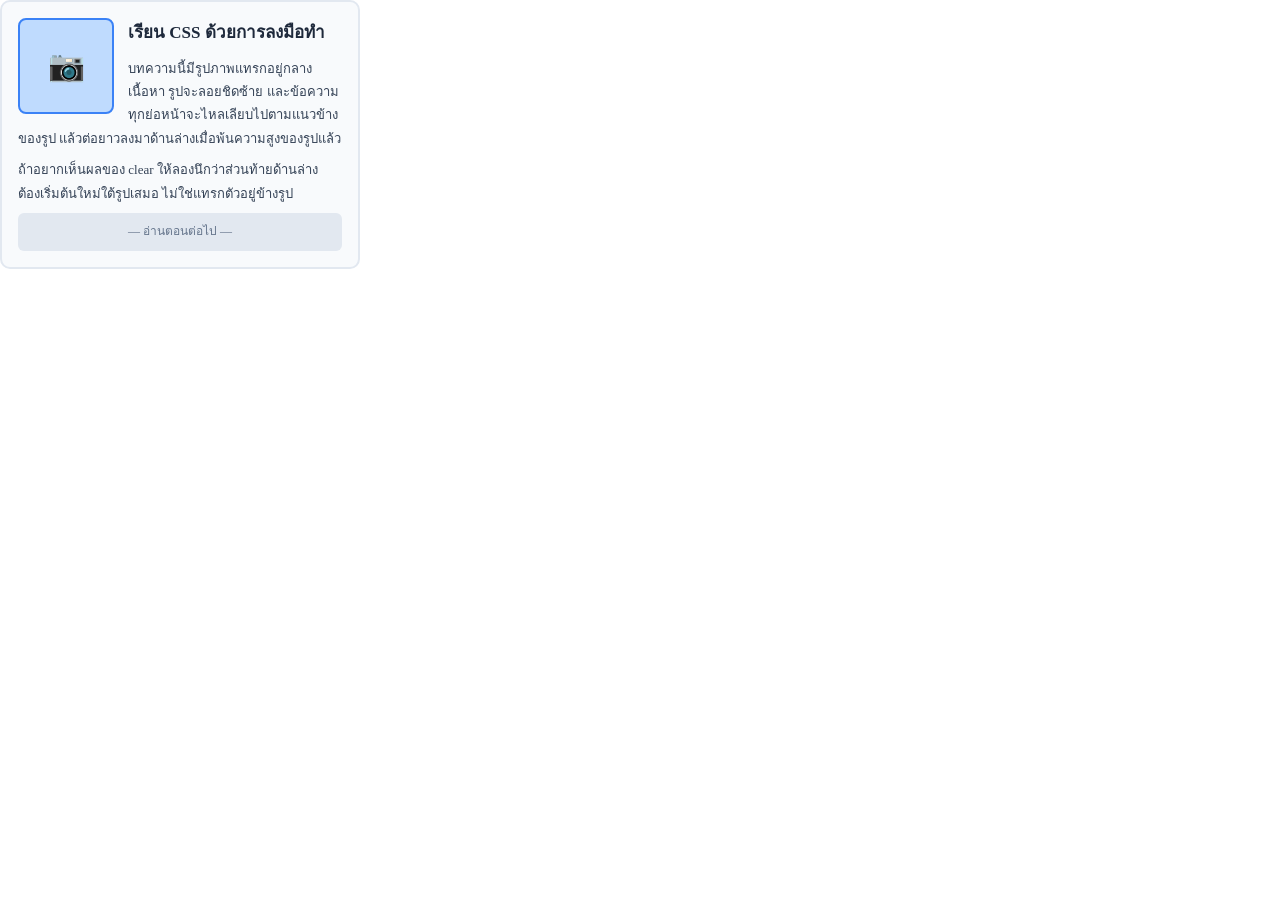
==== workshop2.html @ 31f67a08 "CSS Home work 4" ====
<!doctype html>
<html lang="en">
  <head>
    <meta charset="UTF-8" />
    <meta name="viewport" content="width=device-width, initial-scale=1.0" />
    <link rel="stylesheet" href="./workshop2.css" />
    <title>Document</title>
  </head>
  <body>
    <article class="article">
      <div class="photo">📷</div>
      <h2 class="headline">เรียน CSS ด้วยการลงมือทำ</h2>
      <p class="text">
        บทความนี้มีรูปภาพแทรกอยู่กลางเนื้อหา รูปจะลอยชิดซ้าย
        และข้อความทุกย่อหน้าจะไหลเลียบไปตามแนวข้างของรูป
        แล้วต่อยาวลงมาด้านล่างเมื่อพ้นความสูงของรูปแล้ว
      </p>
      <p class="text">
        ถ้าอยากเห็นผลของ clear ให้ลองนึกว่าส่วนท้ายด้านล่าง
        ต้องเริ่มต้นใหม่ใต้รูปเสมอ ไม่ใช่แทรกตัวอยู่ข้างรูป
      </p>
      <div class="footer">— อ่านตอนต่อไป —</div>
    </article>
  </body>
</html>
---- workshop2.css ----
* {
    box-sizing: border-box;
    padding: 0;
    margin: 0;
}

.article {
  width: 360px;
  padding: 16px;
  background: #f8fafc;
  border: 2px solid #e2e8f0;
  border-radius: 10px;
  font-size: 13px;
  line-height: 1.8;
}
.photo {
  float: left;
  width: 96px;
  height: 96px;
  margin: 0 14px 8px 0;
  background: #bfdbfe;
  border: 2px solid #3b82f6;
  border-radius: 8px;
  font-size: 30px;
  line-height: 92px;
  text-align: center;
}
.headline {
  margin: 0 0 8px 0;
  font-size: 17px;
  color: #1e293b;
}
.text {
  margin: 0 0 8px 0;
  color: #334155;
}
.footer {
  clear: both;
  margin-top: 8px;
  padding: 8px 12px;
  background: #e2e8f0;
  border-radius: 6px;
  font-size: 12px;
  color: #64748b;
  text-align: center;
}
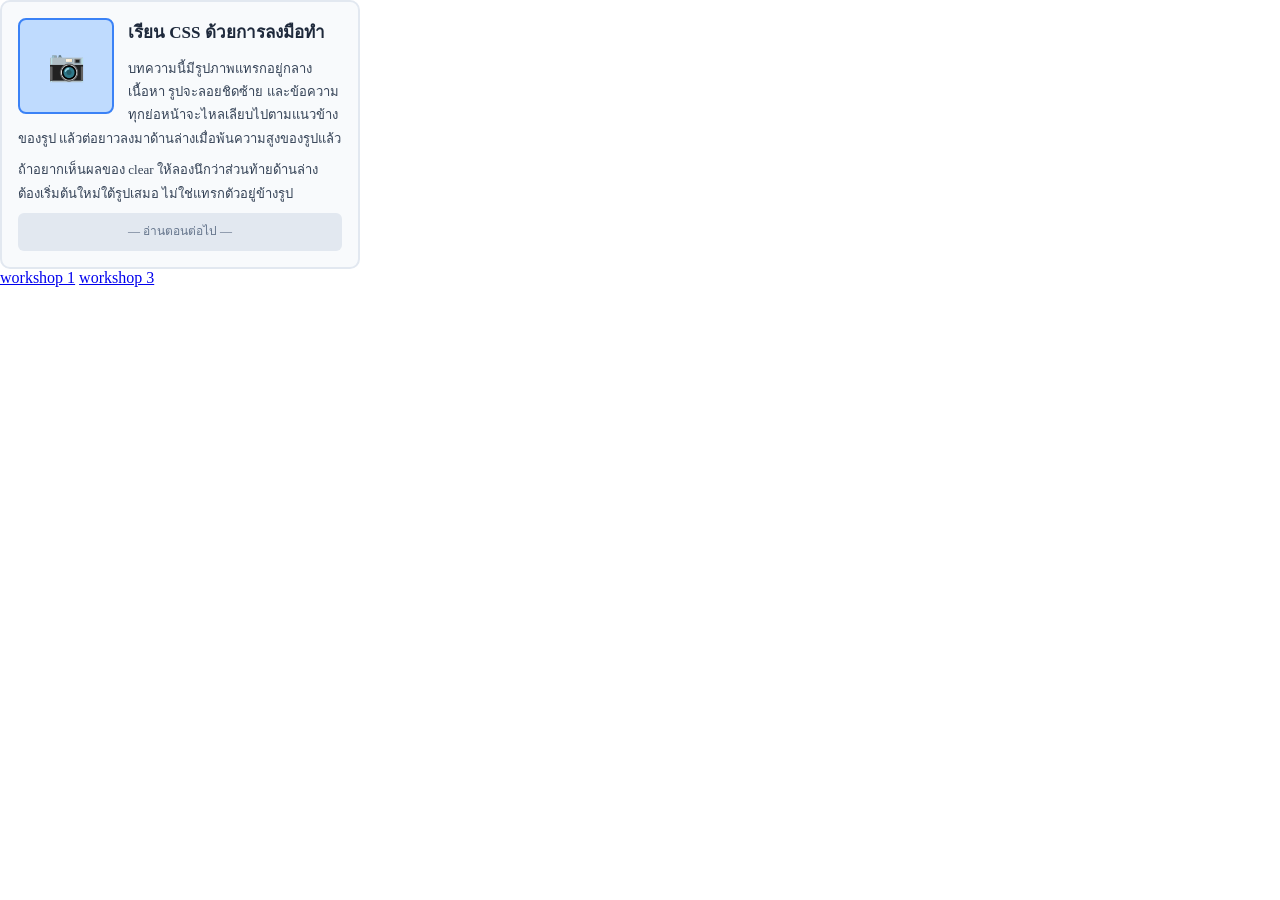
==== commit a4571354: "fixing links workshop" ====
--- a/workshop2.html
+++ b/workshop2.html
@@ -23,3 +23,8 @@
     </article>
   </body>
 </html>
+
+<div>
+  <a href="./index.html">workshop 1</a>
+  <a href="./workshop3.html">workshop 3</a>
+</div>
